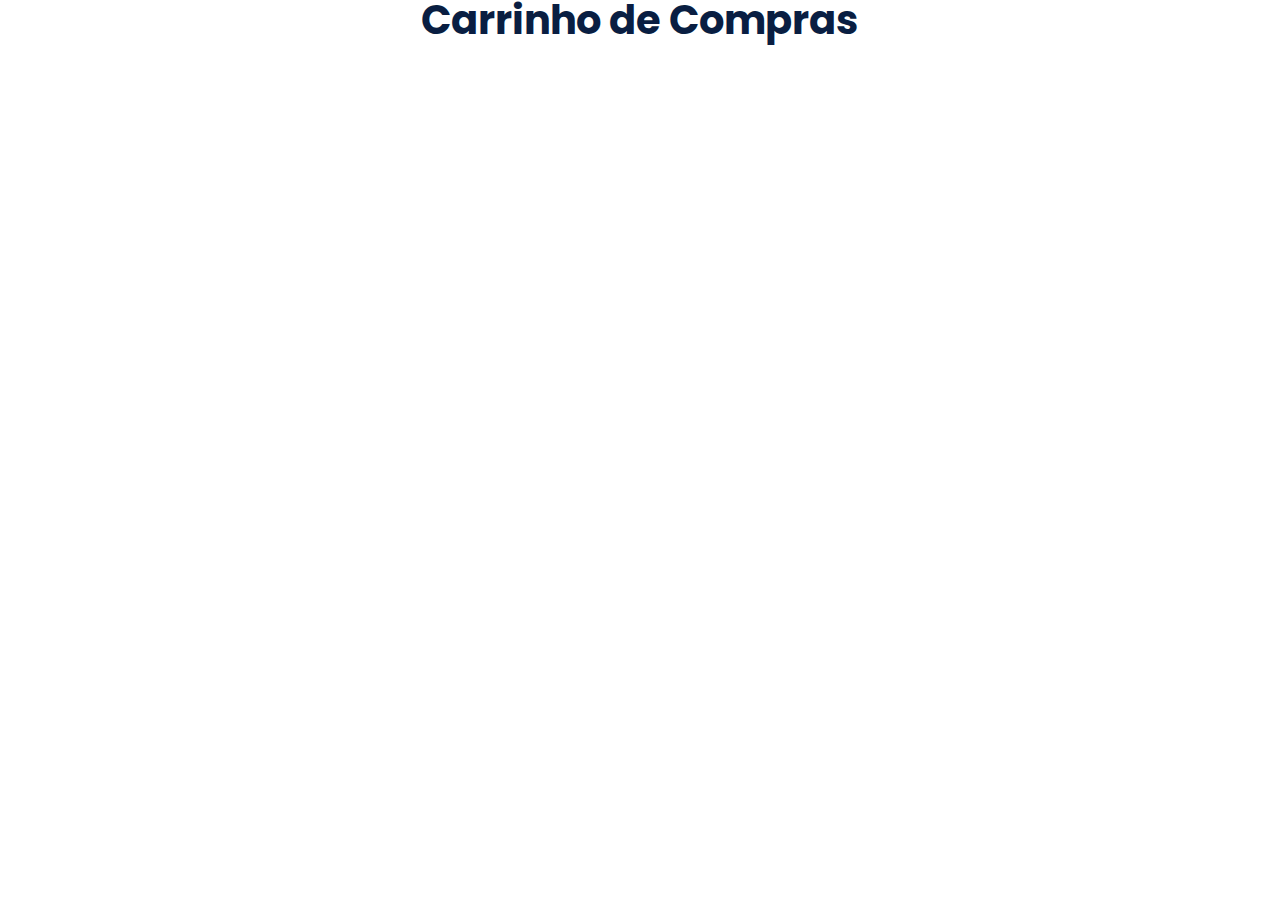
==== carrinho.html @ e30ca8ea "Adiciona itens ao carrinho de compras" ====
<!DOCTYPE html>
<html lang="pt-br">
<head>
    <meta charset="UTF-8">
    <meta name="viewport" content="width=device-width, initial-scale=1.0">
    <title>Carrinho de compras</title>
    <link rel="preconnect" href="https://fonts.googleapis.com">
    <link rel="preconnect" href="https://fonts.gstatic.com" crossorigin>
    <link href="https://fonts.googleapis.com/css2?family=Poppins:wght@400;500;600;700&display=swap" rel="stylesheet">
    <link rel="stylesheet" href="reset.css">
    <link rel="stylesheet" href="styles.css">
</head>
<body>
    <h2>Carrinho de Compras</h2>
    
    <div id="carrinho">
        <ul id="carrinho-items"></ul>
    </div>

    <script src="js/script.js"></script>
</body>
</html>
---- styles.css ----
@import url("Styles/header.css");
@import url("Styles/carrossel.css");
@import url("Styles/rodape.css");
@import url("Styles/clientes.css");
@import url("Styles/newsLetter.css");
@import url("Styles/modal.css");
@import url("Styles/carrinho.css");


:root {
    --cor-de-fundo: #E8EFCF;
    --fonte-rodape: #091E42;
    --preto: black;
    --branco: white;
    --borda-carrossel: #DCDFE4;
    --fonte-precoAntigo: #8590A2;
    --cor-botao: #F9A826;
    --cor-hover: #DE9520;
    --fonte-principal: "Poppins";
    
}

body {
    font-family: var(--fonte-principal);
    font-size: 16px;
    font-weight: 400;
}
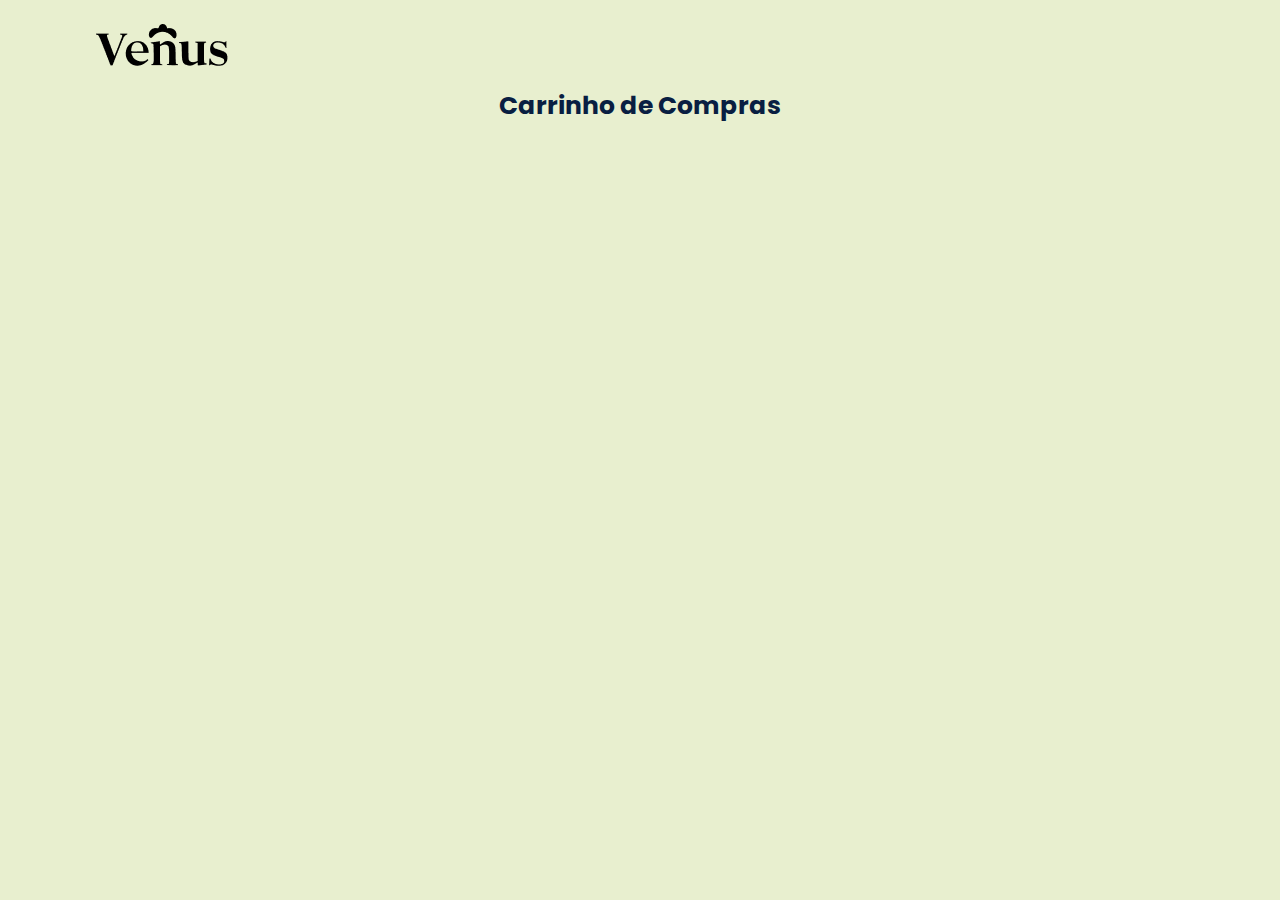
==== commit a8699747: "estiliza pagina do carrinho de compras" ====
--- a/carrinho.html
+++ b/carrinho.html
@@ -11,12 +11,24 @@
     <link rel="stylesheet" href="styles.css">
 </head>
 <body>
-    <h2>Carrinho de Compras</h2>
-    
-    <div id="carrinho">
-        <ul id="carrinho-items"></ul>
-    </div>
+    <main class="container_carrinho">
+        <nav class="nav-bar">
+            <div class="logo">
+                <a href="index.html">
+                    <img src="Assets/titulo.png" >
+                </a>
+            </div>
 
+            <div class="mobile-menu-icon">
+                <button onclick="menuShow()"><img class="icon" src="Assets/menu.png" alt=""></button>
+            </div>
+        </nav>
+        <h2 id="title-carrinho">Carrinho de Compras</h2>
+        
+        <div id="carrinho">
+            <ul id="carrinho-items"></ul>
+        </div>
+    </main>
     <script src="js/script.js"></script>
 </body>
 </html>